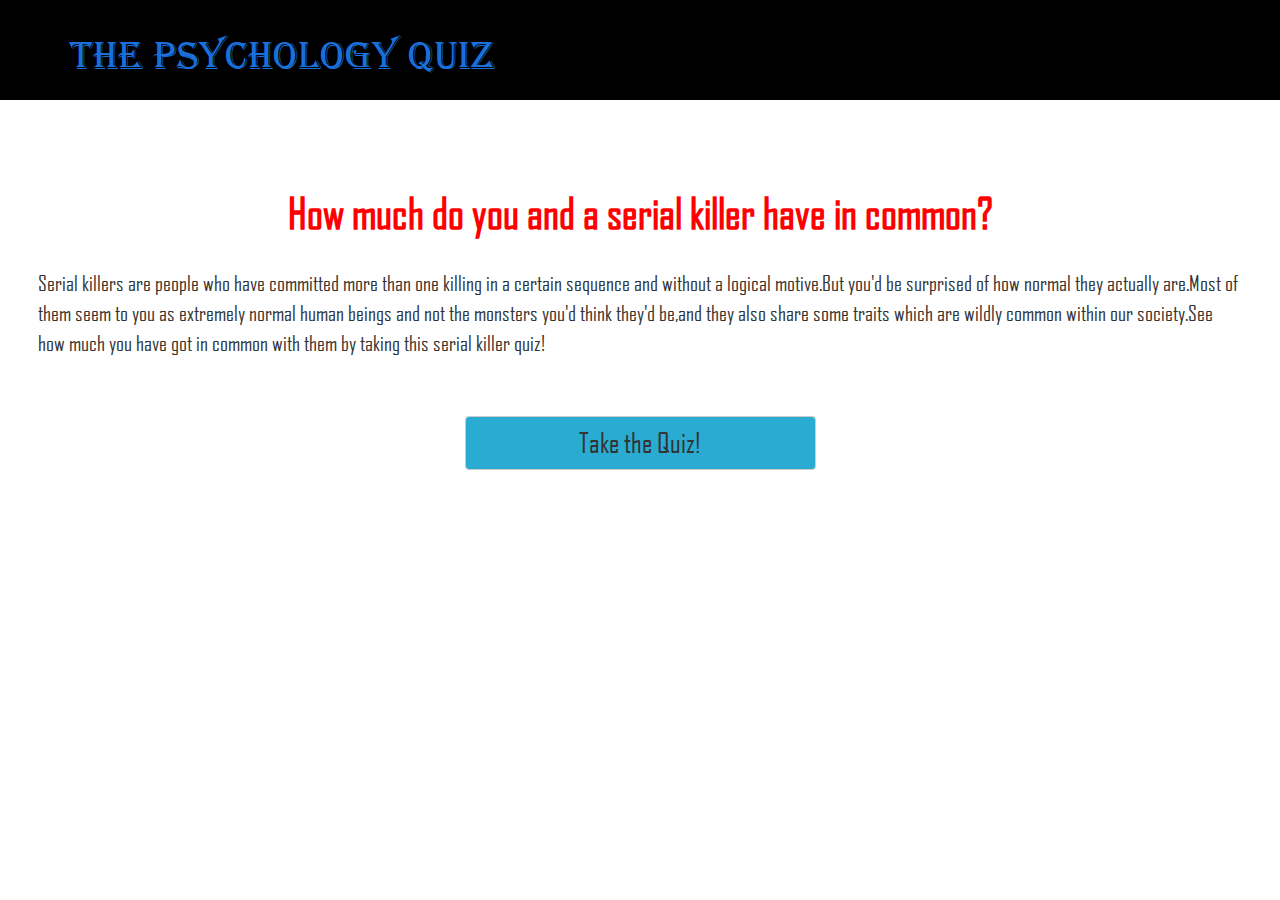
==== index.html @ 3005da46 "first commit" ====
<!DOCTYPE html>
<html>
<head>
    <meta charset="utf-8">
    <meta http-equiv="X-UA-Compatible" content="IE=edge">
    <meta name="viewport" content="width=device-width, initial-scale=1">
    <script src="https://oss.maxcdn.com/html5shiv/3.7.2/html5shiv.min.js"></script>
    <script src="https://oss.maxcdn.com/respond/1.4.2/respond.min.js"></script>
    <title>Psychology Quiz</title>
    <link rel="stylesheet" href="css/bootstrap.min.css">
    <link rel="stylesheet" href="css/style.css">
    <meta name="viewport" content="width=device-width, initial-scale=1">
</head>
<body>
<nav id="header-nav" class="navbar navbar-default">
    <div class="container">
        <div class="navbar-header">
            <div class="navbar-brand">
                <h1>The Psychology Quiz</h1>
            </div>
        </div>
    </div>
</nav>
<h2 class="text-center" id="title">How much do you and a serial killer have in common?</h2>
<div id="description">Serial killers are people who have committed more than one killing in a certain sequence and
    without a logical motive.But you'd be surprised of how normal they actually are.Most of them seem to you as
    extremely normal human beings and not the monsters you'd think they'd be,and they also share some traits which are
    wildly common within our society.See how much you have got in common with them by taking this serial killer quiz!
</div>
<div class="container">
    <div class="row">
        <div class="text-center">
            <button id="proceed" class="btn btn-default" onclick="window.location.href='q1.html'">Take the Quiz!
            </button>
        </div>
    </div>
</div>
<script src="js/jquery-1.11.3.min.js"></script>
<script src="js/bootstrap.min.js"></script>
<script src="js/script.js"></script>
</body>
</html>
---- css/style.css ----
@font-face {
    font-family: 'AlgerianD';
    src: url("AlgerianD.ttf");
    font-weight: normal;
    font-style: normal;
}
body{
    font-family: FBD, sans-serif;
}
@font-face {
    font-family: 'FBD';
    src: url("FBD.ttf");
    font-weight: normal;
    font-style: normal;
}
#header-nav {
    background-color: black;
    height: 100px;
    font-family: AlgerianD,sans-serif;
    border: none;
    border-radius: 0;
}

.navbar-brand h1 {
    color: #1970da;
    font-size: 2.2em;
}

#description {
    margin-top: 2.5%;
    margin-left: 3%;
    margin-right: 3%;
    font-size: 1.5em;
}

#title {
    margin-top: 7%;
    font-weight: bold;
    color: red;
    font-size: 3em;
}

#proceed {
    margin-top: 5%;
    width: 30%;
    font-size: 2em;
    background-color: #2aabd2;
}

#proceed:hover {
    background-color: greenyellow;
}

.col-xs-12 {
    background-color: #2aabd2;
    margin-top: 1%;
    border-radius: 10%;
    font-size: 2em;
}

#number {
    margin-top: 3%;
    font-weight: bold;
    color: red;
    font-size: 3em;
}

.answer:hover {
    background-color: greenyellow;
    border-color: transparent;
}

.answer:focus {
    background-color: #00ef12;
    outline: none;
}

.question {
    background-color: #9007c1;
    margin-bottom: 2%;
    height: 60px;
    line-height: 60px;
}

.answer {
    border: none;
}

#next {
    margin-top: 2%;
    width: 30%;
    font-size: 2em;
    background-color: dodgerblue;
    border-radius: 10%;
}

#next:hover {
    background-color: greenyellow;
}

#next:focus {
    background-color: #00ef12;
}

@media (max-width: 767px) {
    .col-xs-12 {
        width: 90%;
        margin-right: 5%;
        margin-left: 5%;
        margin-top: 2%;
    }

    #title {
        margin-top: 15%;
    }

    .question {
        background-color: #9007c1;
        margin-bottom: 3%;
    }

    #next {
        margin-top: 4%;
    }

    #number {
        margin-top: 5%;
    }
}

@media (max-width: 479px) {
    .navbar-brand h1 {
        font-size: 1.6em;
    }

    #proceed {
        font-size: 1.3em;
    }

    #description {
        font-size: 1.3em;
    }

    #title {
        font-size: 2.3em;
    }


}

@media (max-width: 556px) {
    .col-xs-12 {
        font-size: 1.2em;
    }

    #number {
        font-size: 2.5em;
    }
    #next{
        font-size: 1.4em;
    }

}
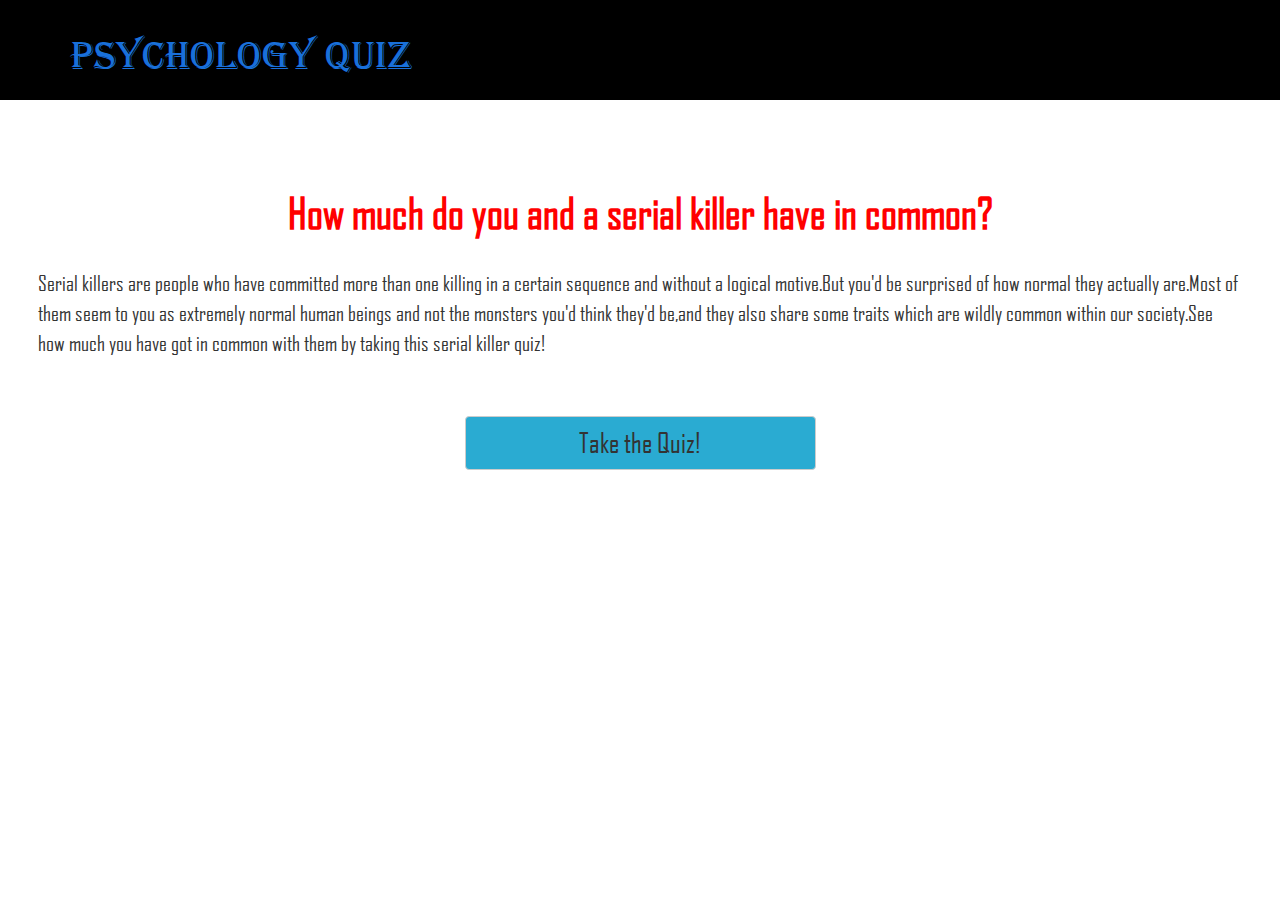
==== commit de471f33: "new" ====
--- a/index.html
+++ b/index.html
@@ -16,7 +16,7 @@
     <div class="container">
         <div class="navbar-header">
             <div class="navbar-brand">
-                <h1>The Psychology Quiz</h1>
+                <h1>Psychology Quiz</h1>
             </div>
         </div>
     </div>
@@ -30,13 +30,12 @@
 <div class="container">
     <div class="row">
         <div class="text-center">
-            <button id="proceed" class="btn btn-default" onclick="window.location.href='q1.html'">Take the Quiz!
+            <button id="proceed" class="btn btn-default" onclick="window.location.href='questions.html'">Take the Quiz!
             </button>
         </div>
     </div>
 </div>
 <script src="js/jquery-1.11.3.min.js"></script>
 <script src="js/bootstrap.min.js"></script>
-<script src="js/script.js"></script>
 </body>
 </html>--- a/css/style.css
+++ b/css/style.css
@@ -42,6 +42,7 @@
 
 #proceed {
     margin-top: 5%;
+    margin-bottom:10%;
     width: 30%;
     font-size: 2em;
     background-color: #2aabd2;
@@ -49,6 +50,9 @@
 
 #proceed:hover {
     background-color: greenyellow;
+}
+#proceed:focus {
+    outline: none;
 }
 
 .col-xs-12 {
@@ -80,6 +84,7 @@
     margin-bottom: 2%;
     height: 60px;
     line-height: 60px;
+    color: whitesmoke;
 }
 
 .answer {
@@ -87,19 +92,22 @@
 }
 
 #next {
-    margin-top: 2%;
+    margin-top: 4%;
     width: 30%;
     font-size: 2em;
     background-color: dodgerblue;
     border-radius: 10%;
+    margin-bottom:10%;
 }
 
 #next:hover {
     background-color: greenyellow;
 }
+#next:active{
+background-color: #00ef12;}
 
-#next:focus {
-    background-color: #00ef12;
+#next:active,#next:focus{
+    outline: none;
 }
 
 @media (max-width: 767px) {
@@ -112,6 +120,8 @@
 
     #title {
         margin-top: 15%;
+        margin-left: 10%;
+        margin-right:10%;
     }
 
     .question {
@@ -128,37 +138,43 @@
     }
 }
 
+
+
+@media (max-width: 556px) {
+    .col-xs-12 {        font-size: 1.5em;
+        height: 50px;
+        line-height: 50px;
+    }
+
+    #number {
+        font-size: 2.5em;
+    }
+    #next{
+        width:40%;
+        margin-top:7%;
+        font-size: 1.5em;
+    }
+    .question{
+        line-height: 75px;
+        height: 75px;
+    }
+    #proceed {
+        font-size: 1.7em;
+        width:50%;
+    }
+}
 @media (max-width: 479px) {
     .navbar-brand h1 {
-        font-size: 1.6em;
-    }
-
-    #proceed {
-        font-size: 1.3em;
+        font-size: 1.9em;
     }
 
     #description {
-        font-size: 1.3em;
+        font-size: 1.5em;
     }
 
     #title {
         font-size: 2.3em;
     }
 
-
 }
 
-@media (max-width: 556px) {
-    .col-xs-12 {
-        font-size: 1.2em;
-    }
-
-    #number {
-        font-size: 2.5em;
-    }
-    #next{
-        font-size: 1.4em;
-    }
-
-}
-
